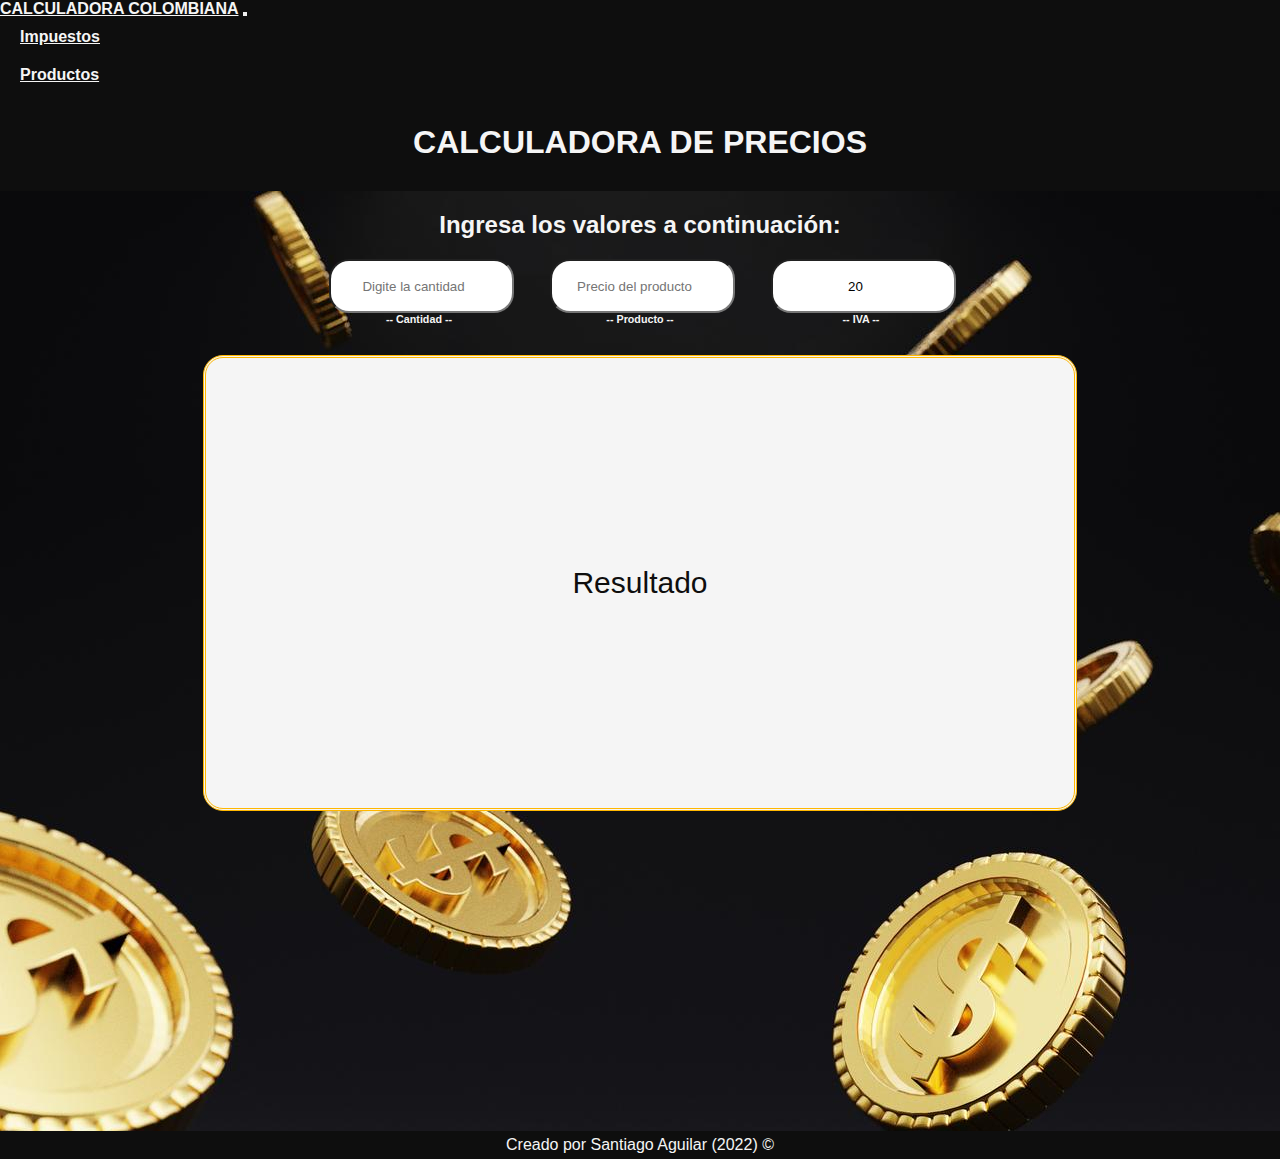
==== calc2.html @ 98280047 "calculadora_dos" ====
<!DOCTYPE html>
<html lang="en">

<head>
    <meta charset="UTF-8">
    <meta http-equiv="X-UA-Compatible" content="IE=edge">
    <meta name="viewport" content="width=device-width, initial-scale=1.0">
    <link rel="shortcut icon" href="img/ico.ico" type="image/x-icon">
    <link rel="stylesheet" href="style.css">
    <script src="main.js"></script>
    <link href="https://cdn.jsdelivr.net/npm/bootstrap@5.0.2/dist/css/bootstrap.min.css" rel="stylesheet"
        integrity="sha384-EVSTQN3/azprG1Anm3QDgpJLIm9Nao0Yz1ztcQTwFspd3yD65VohhpuuCOmLASjC" crossorigin="anonymous">
    <script src="https://cdn.jsdelivr.net/npm/bootstrap@5.0.2/dist/js/bootstrap.bundle.min.js"
        integrity="sha384-MrcW6ZMFYlzcLA8Nl+NtUVF0sA7MsXsP1UyJoMp4YLEuNSfAP+JcXn/tWtIaxVXM"
        crossorigin="anonymous"></script>
    <title>Calculadora del cuatro por mil</title>
</head>
<code><script async src="https://pagead2.googlesyndication.com/pagead/js/adsbygoogle.js?client=ca-pub-4082434658127730"
    crossorigin="anonymous"></script>
</code>

<body>
    <header class="header">
        <nav class="navbar navbar-expand-lg navbar-dark ">
            <div class="container-fluid">
                <a class="navbar-brand" href="#">CALCULADORA COLOMBIANA</a>
                <button class="navbar-toggler" type="button" data-bs-toggle="collapse" data-bs-target="#navbarNav"
                    aria-controls="navbarNav" aria-expanded="false" aria-label="Toggle navigation">
                    <span class="navbar-toggler-icon"></span>
                </button>
                <div class="collapse navbar-collapse" id="navbarNav">
                    <ul class="navbar-nav">
                        <li class="nav-item">
                            <a class="nav-link" href="index.html">Impuestos</a>
                        </li>
                        <li class="nav-item">
                            <a class="nav-link" href="calc2.html">Productos</a>
                        </li>

                    </ul>
                </div>
            </div>
        </nav>
    </header>
    <div class="titulo">
        <h1>CALCULADORA DE PRECIOS</h1>
    </div>
    <section class="calculadora">
        <div class="proceso">

            <h2>Ingresa los valores a continuación: </h2>
            <form action="" class="formulario" method="get">
                <div class="producto">
                    <input type="number" name="cantidad" id="cantidad" placeholder="Digite la cantidad"
                        onkeyup="calcularPrecio()" onclick="eliminar(id)" required>
                    <h6>-- Cantidad --</h6>
                </div>
                <div class="producto">
                    <input  type="number" name="precio" id="precio" placeholder="Precio del producto"
                        onkeyup="calcularPrecio()" onclick="eliminar(id)" required>
                    <h6>-- Producto --</h6>
                </div>
                <div class="producto">
                    <input type="number" name="porcentaje" id="porcentaje" placeholder="Porcentaje IVA"
                        onkeyup="calcularPrecio()" value="20" required>
                    <h6>-- IVA --</h6>
                </div>
            </form>

        </div>
        <div class="respuesta">
            <p class="resultado" id="resultado">Resultado</p>
        </div>
    </section>

    <footer class="footer">
        <div class="derechos-de-autor">Creado por Santiago Aguilar (2022) &#169;</div>
    </footer>
</body>

</html>
---- style.css ----
* {
    font-family: 'Trebuchet MS', 'Lucida Sans Unicode', 'Lucida Grande', 'Lucida Sans', Arial, sans-serif;
    margin: 0;
    padding: 0;
}

.header {
    background-color: #0e0e0e;

}

a {
    color: whitesmoke;
    font-weight: bold;
}

ol {
    display: flex;
}

li {
    padding: 10px 20px;
}

.titulo {
    background-color: #0e0e0e;
    color: whitesmoke;
    text-align: center;
    padding: 30px;
    font-weight: bolder;
}

.calculadora {
    height: 100vh;
    background-image: url(img/money.jpg);
    display: flex;
    flex-direction: column;
    align-content: space-between;
    align-items: center;
    padding: 20px;
    color: whitesmoke;

}

.formulario {
    display: flex;
    flex-direction: row;
}

.producto {
    margin: 0 20px;
    text-align: center;
}
.producto h6{
    position: relative;
    bottom: 30px;
}

.proceso {
    display: flex;
    flex-direction: column;
}

h2 {
    margin-bottom: 20px;
    text-align: center;
}

.proceso form input {
    width: 100%;
    height: 50px;
    border-radius: 20px;
    text-align: center;
    margin-bottom: 30px;
}

.boton {
    background-color: #708090;
    color: whitesmoke;
    width: 200px;
    height: 80px;
    text-transform: uppercase;
    font-size: larger;
    text-align: center;
    margin: 20px auto;
    border-radius: 20px;
}

.boton:hover {
    background-color: #2a3c4d;
    font-size: 20px;
    text-shadow: 0px 6px 12px #ffb700;
    font-weight: bolder;
}



.respuesta {
    height: 50%;
    width: 70%;
    border: 3px double #ffb700;
    background-color: whitesmoke;
    display: flex;
    align-items: center;
    justify-content: center;
    color: #0e0e0e;
    border-radius: 20px;

}

.respuesta p {
    font-size: 30px;
    font-family: 'Franklin Gothic Medium', 'Arial Narrow', Arial, sans-serif;
    text-align: center;
}


.footer {
    background-color: #0e0e0e;
    color: whitesmoke;
    text-align: center;
    padding: 5px;
}

::-webkit-scrollbar {
    background-color: #d09705;
    width: 3px;
}

::-webkit-scrollbar-thumb {
    background-color: #0e0e0e;
}

@media (max-width:700px) {
    .respuesta {
        width: 90%;
    }

    .formulario {
        display: flex;
        flex-direction: column;
        width: 70%;
        align-items: center;
    }

    .proceso {
        align-items: center;
    }
}
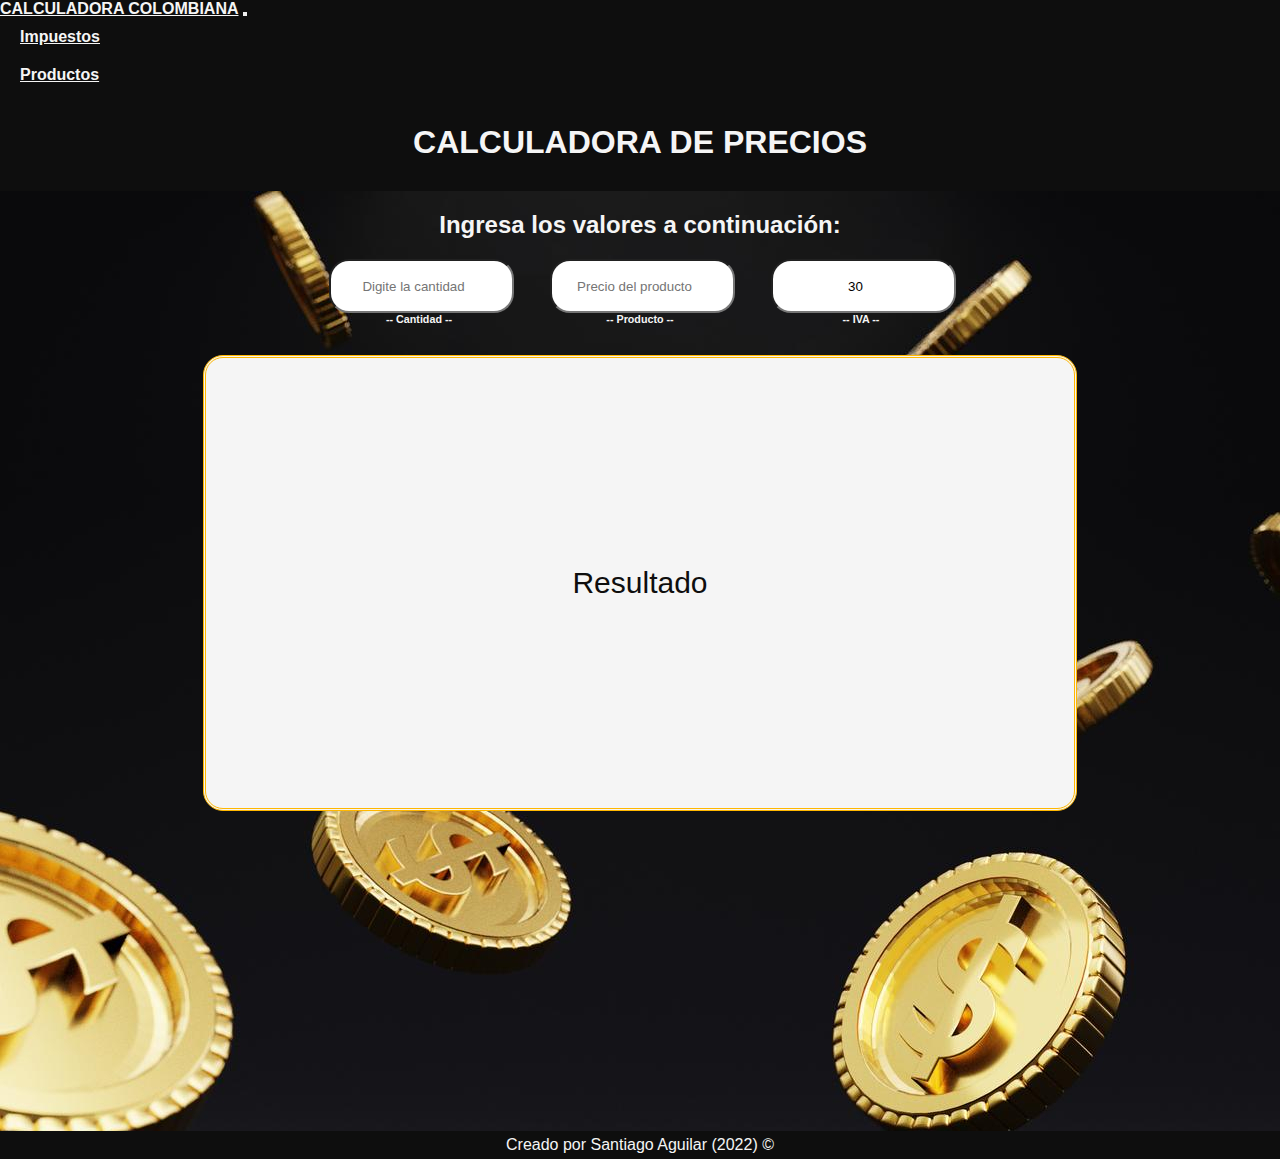
==== commit cf59deff: "update porcent" ====
--- a/calc2.html
+++ b/calc2.html
@@ -23,7 +23,7 @@
     <header class="header">
         <nav class="navbar navbar-expand-lg navbar-dark ">
             <div class="container-fluid">
-                <a class="navbar-brand" href="#">CALCULADORA COLOMBIANA</a>
+                <a class="navbar-brand text-warning" href="#">CALCULADORA COLOMBIANA</a>
                 <button class="navbar-toggler" type="button" data-bs-toggle="collapse" data-bs-target="#navbarNav"
                     aria-controls="navbarNav" aria-expanded="false" aria-label="Toggle navigation">
                     <span class="navbar-toggler-icon"></span>
@@ -62,7 +62,7 @@
                 </div>
                 <div class="producto">
                     <input type="number" name="porcentaje" id="porcentaje" placeholder="Porcentaje IVA"
-                        onkeyup="calcularPrecio()" value="20" required>
+                        onkeyup="calcularPrecio()" value="30" required>
                     <h6>-- IVA --</h6>
                 </div>
             </form>
--- a/style.css
+++ b/style.css
@@ -8,6 +8,7 @@
     background-color: #0e0e0e;
 
 }
+
 
 a {
     color: whitesmoke;
@@ -51,7 +52,8 @@
     margin: 0 20px;
     text-align: center;
 }
-.producto h6{
+
+.producto h6 {
     position: relative;
     bottom: 30px;
 }
@@ -101,11 +103,16 @@
     border: 3px double #ffb700;
     background-color: whitesmoke;
     display: flex;
+    flex-direction: column;
     align-items: center;
     justify-content: center;
     color: #0e0e0e;
     border-radius: 20px;
 
+}
+
+.respuesta .total {
+    color: #ffb700;
 }
 
 .respuesta p {
@@ -133,7 +140,8 @@
 
 @media (max-width:700px) {
     .respuesta {
-        width: 90%;
+        width: 95%;
+        height: 90%;
     }
 
     .formulario {
